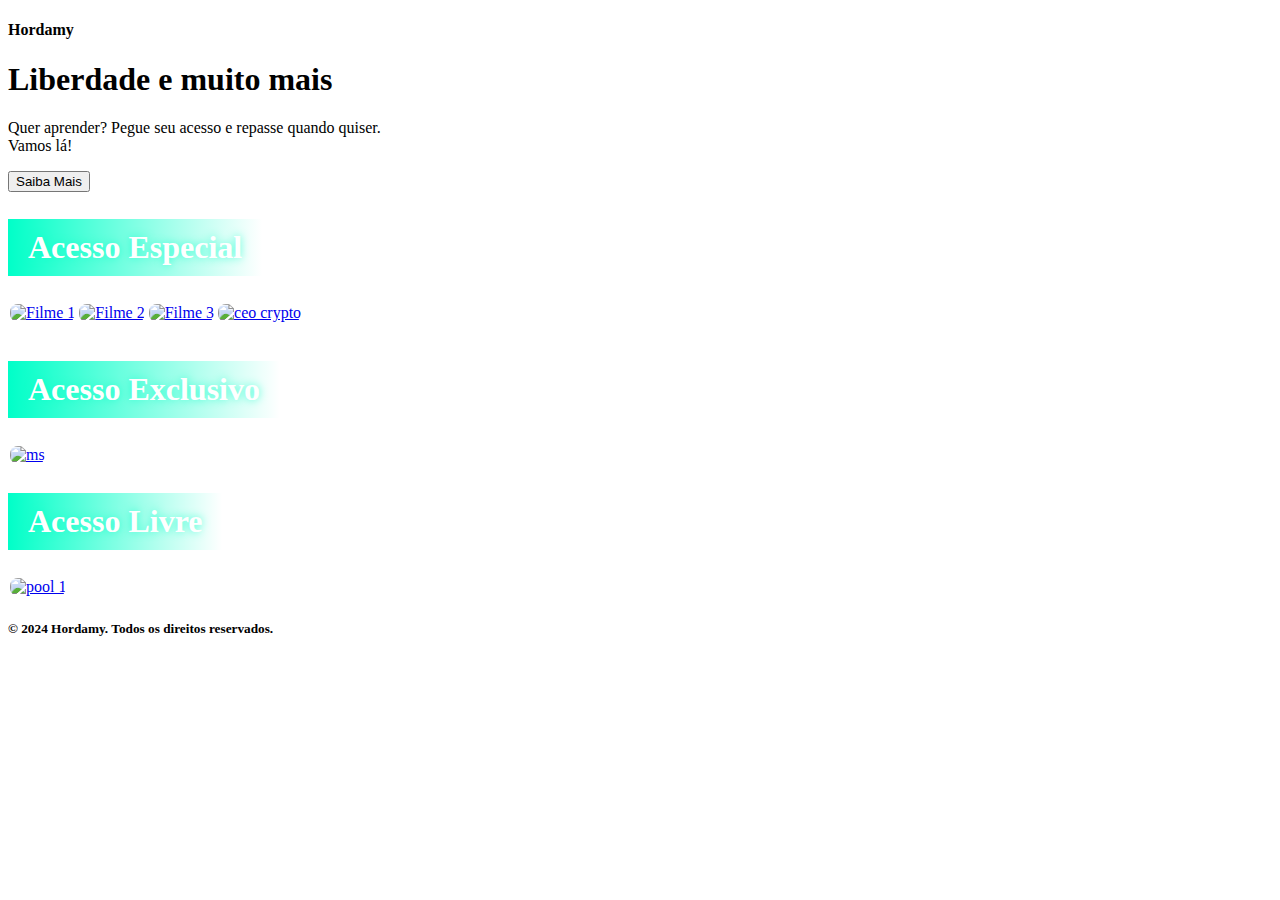
==== index.html @ 864a1d90 "Create index.html" ====
<!DOCTYPE html>
<html lang="pt-BR">
<head>
<meta charset="UTF-8"/>
<meta name="viewport" content="width=device-width,initial-scale=1.0"/>
<title>HORDAMY</title>
<link rel="icon" href="https://i.postimg.cc/8s8z13Gj/Picsart-24-11-09-23-27-33-411.png" type="image/x-icon">
<link rel="stylesheet" href="https://bitbucket.org/criar-criptomoeda/horda-repor/raw/162318831d63c5472cc87b4bc795a64f89133f81/style.css"/>
<style>.category .movie-row{display:flex;overflow-x:scroll;scrollbar-width:none}.category .movie-row::-webkit-scrollbar{display:none}.img-button img{cursor:pointer;border:2px solid transparent;border-radius:10px}.img-button img:hover{border-image:linear-gradient(45deg,#0ff4c6,#0ff4c6) 1}.futuristic-gradient{font-size:2em;font-weight:bold;padding:10px;background:linear-gradient(to right,rgba(0,255,200,1),rgba(0,255,200,0));padding:10px 20px;color:white;display:inline-block;text-shadow:0px 0px 8px rgba(0,255,200,0.7)}</style>
</head>
<body>
<header>
<nav class="navbar">
<div class="logo"><h4>Hordamy</h4></div>
<ul class="nav-links"></ul>
</nav>
</header>
<section class="banner">
<div class="banner-content">
<h1>Liberdade e muito mais</h1>
<p>Quer aprender? Pegue seu acesso e repasse quando quiser.<br/>Vamos lá!</p>
<button id="saibaMaisButton">Saiba Mais</button>
</div>
</section>
<section class="category">
<h2 class="futuristic-gradient">Acesso Especial</h2>
<div class="movie-row">
<a href="javascript:void(0)" class="img-button" id="connectWalletImageBtn1" data-link="https://hordamy.com"><img src="https://i.postimg.cc/G3PxJfz4/Trade-em.png" alt="Filme 1"/></a>
<a href="javascript:void(0)" class="img-button" id="connectWalletImageBtn2" data-link="https://hordamy.com"><img src="https://i.postimg.cc/FsfbnRkR/2.jpg" alt="Filme 2"/></a>
<a href="javascript:void(0)" class="img-button" id="connectWalletImageBtn3" data-link="https://hordamy.com"><img src="https://i.postimg.cc/26vTr9Dh/Mago-3.png" alt="Filme 3"/></a>
<a href="javascript:void(0)" class="img-button" id="connectWalletImageBtn4" data-link="ceo.html"><img src="https://i.postimg.cc/wjjSXgkT/Mago-1.png" alt="ceo crypto"/></a>
<p id="status"></p>
</div>
</section>
<section class="category">
<h2 class="futuristic-gradient">Acesso Exclusivo</h2>
<div class="movie-row">
<a href="javascript:void(0)" class="img-button" data-link="ms.html"><img src="https://i.postimg.cc/VsDBVQJ5/1.png" alt="ms"/></a>
</div>
</section>
<section class="category">
<h2 class="futuristic-gradient">Acesso Livre</h2>
<div class="movie-row">
<a href="javascript:void(0)" class="img-button" id="connectWalletImageBtn6" data-link="lv.html"><img src="https://i.postimg.cc/d0tMnFVr/Picsart-24-11-10-20-44-05-027.jpg" alt="pool 1"/></a>
</div>
</section>
<script src="https://cdn.jsdelivr.net/npm/web3@latest/dist/web3.min.js"></script>
<script>document.getElementById("saibaMaisButton").addEventListener("click",function(){window.location.href="docs.html"});</script>
<script>async function connectWallet(a){function b(){const c=navigator.userAgent||navigator.vendor||window.opera;return/android|iPad|iPhone|iPod/.test(c.toLowerCase())}function d(e){const f=document.getElementById(e),g=f.getAttribute("data-link");f.addEventListener("click",function(){connectWallet(g)})}}</script>
<script>document.querySelectorAll(".img-button").forEach(function(a){a.addEventListener("click",function(){const b=this.getAttribute("data-link");window.open(b,"_blank")})});</script>
<footer><h5>&copy; 2024 Hordamy. Todos os direitos reservados.</h5></footer>
</body>
</html>
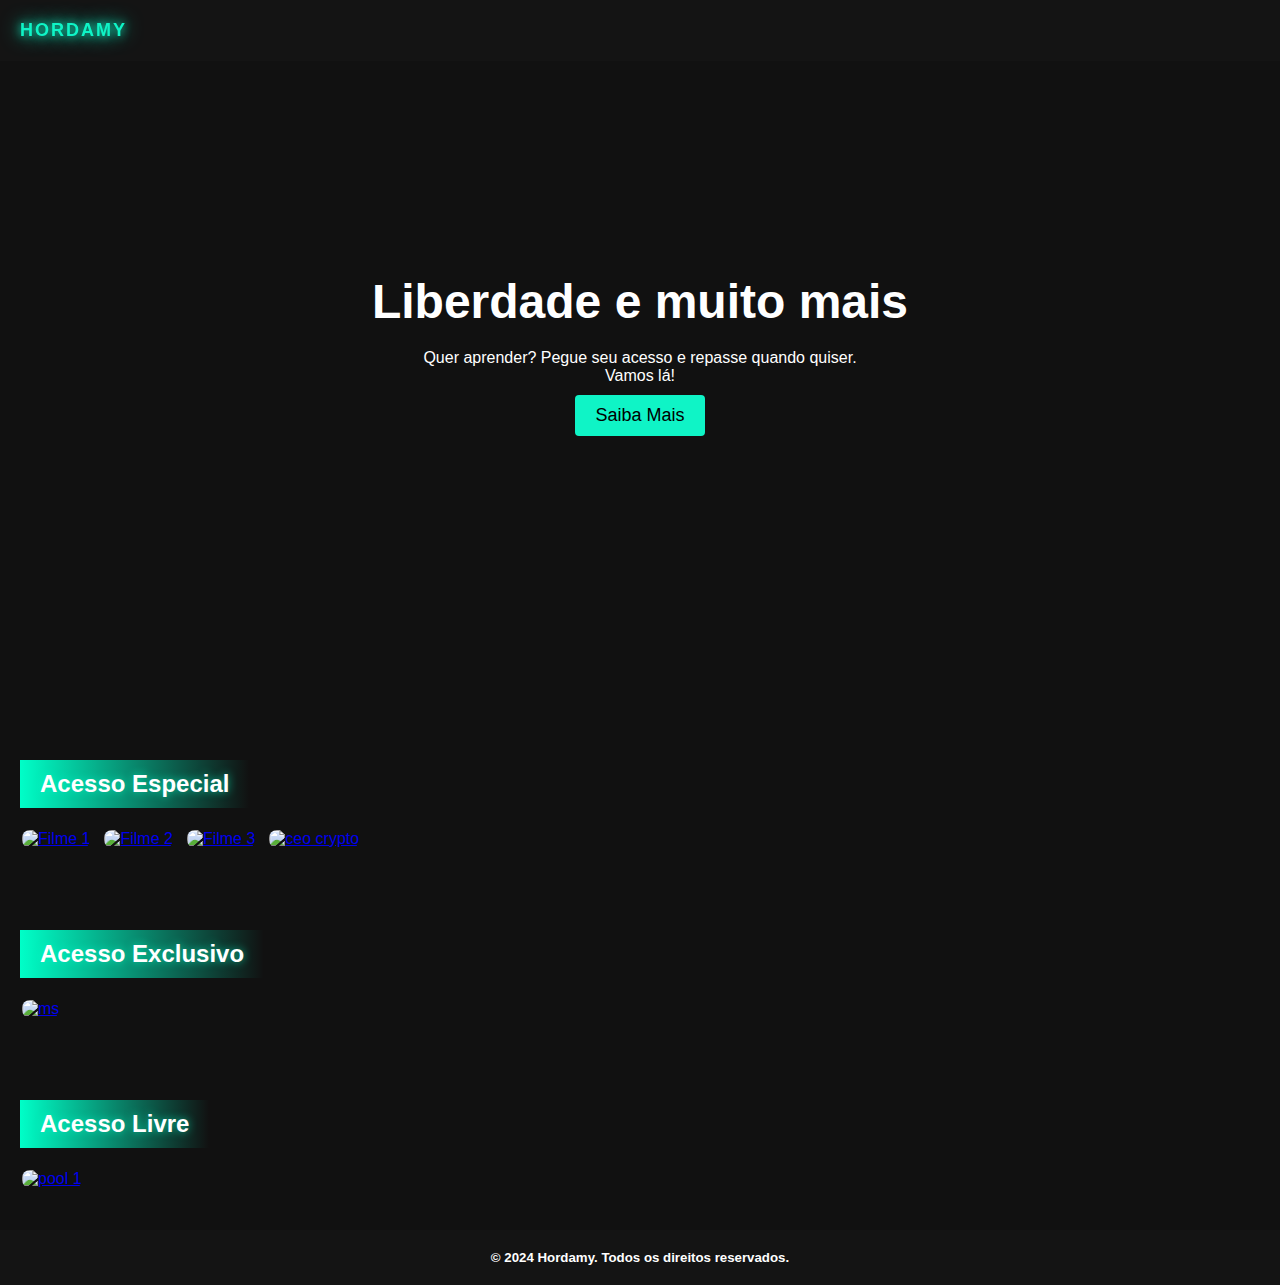
==== commit 7e82aafc: "Update index.html" ====
--- a/index.html
+++ b/index.html
@@ -5,7 +5,7 @@
 <meta name="viewport" content="width=device-width,initial-scale=1.0"/>
 <title>HORDAMY</title>
 <link rel="icon" href="https://i.postimg.cc/8s8z13Gj/Picsart-24-11-09-23-27-33-411.png" type="image/x-icon">
-<link rel="stylesheet" href="https://bitbucket.org/criar-criptomoeda/horda-repor/raw/162318831d63c5472cc87b4bc795a64f89133f81/style.css"/>
+<link rel="stylesheet" href="style.css"/>
 <style>.category .movie-row{display:flex;overflow-x:scroll;scrollbar-width:none}.category .movie-row::-webkit-scrollbar{display:none}.img-button img{cursor:pointer;border:2px solid transparent;border-radius:10px}.img-button img:hover{border-image:linear-gradient(45deg,#0ff4c6,#0ff4c6) 1}.futuristic-gradient{font-size:2em;font-weight:bold;padding:10px;background:linear-gradient(to right,rgba(0,255,200,1),rgba(0,255,200,0));padding:10px 20px;color:white;display:inline-block;text-shadow:0px 0px 8px rgba(0,255,200,0.7)}</style>
 </head>
 <body>
--- a/style.css
+++ b/style.css
@@ -0,0 +1 @@
+*{margin:0;padding:0;box-sizing:border-box}body{font-family:Arial,sans-serif;background-color:#111;color:#fff}.navbar{display:flex;justify-content:space-between;align-items:center;padding:20px;background-color:#141414;position:fixed;width:100%;top:0;z-index:100}.logo h4{color:#0ff4c6;font-size:18px;font-weight:bold;letter-spacing:2px;text-transform:uppercase;text-shadow:0 0 10px #0ff4c6,0 0 20px #0ff4c6;transition:transform .3s}.logo h4:hover{transform:scale(1.1)}@media(max-width:768px){.logo h4{font-size:14px}}.nav-links{list-style:none;display:flex;justify-content:flex-end}.nav-links li{margin-left:20px}.nav-links a{color:#fff;text-decoration:none;font-size:18px}.user-profile img{width:30px;border-radius:50%}.banner{position:relative;height:80vh;background-image:url("banner.jpg");background-size:cover;background-position:center;color:#fff;display:flex;align-items:center;justify-content:center;text-align:center}.banner-content h1{font-size:48px;margin-bottom:20px}.banner-content button{padding:10px 20px;margin:10px;border:none;background-color:#0ff4c6;color:black;font-size:18px;cursor:pointer;border-radius:4px}.banner-content button:hover{background-color:#088a85}.category{padding:40px 20px}.category h2{margin-bottom:20px;font-size:24px}.movie-row{display:flex;overflow-x:scroll}.movie-row img{width:200px;margin-right:10px;transition:transform .3s ease}.movie-row img:hover{transform:scale(1.1)}footer{background-color:#141414;text-align:center;padding:20px;position:relative}@media(max-width:768px){.navbar{padding:10px}.logo h2{font-size:20px}.nav-links li{margin-left:10px}.nav-links a{font-size:16px}.banner-content h1{font-size:32px}.banner-content button{font-size:16px;padding:8px 16px}.category h2{font-size:20px}.movie-row img{width:150px}}@media(max-width:480px){.navbar{padding:5px}.logo h2{font-size:18px}.nav-links li{margin-left:5px}.nav-links a{font-size:14px}.banner{height:60vh}.banner-content h1{font-size:24px}.banner-content button{font-size:14px;padding:6px 12px}.movie-row img{width:120px}.category{padding:20px 10px}.category h2{font-size:18px}}#status{position:fixed;right:10px;top:10px;color:#fff;font-size:8px;z-index:101}.image-container{margin:20px auto;width:10%;max-width:60px;overflow:hidden}.image-container img{width:100%;height:auto}.banner{background-image:url("https://i.postimg.cc/qqm6Tq9B/Banner-do-You-Tube-Finan-as-Digital-Glitch-Preto-Branco-Amarelo-8.png");background-size:cover;background-position:center;background-repeat:no-repeat;padding:50px;color:white;text-align:center}.banner-content{max-width:800px;margin:0 auto}
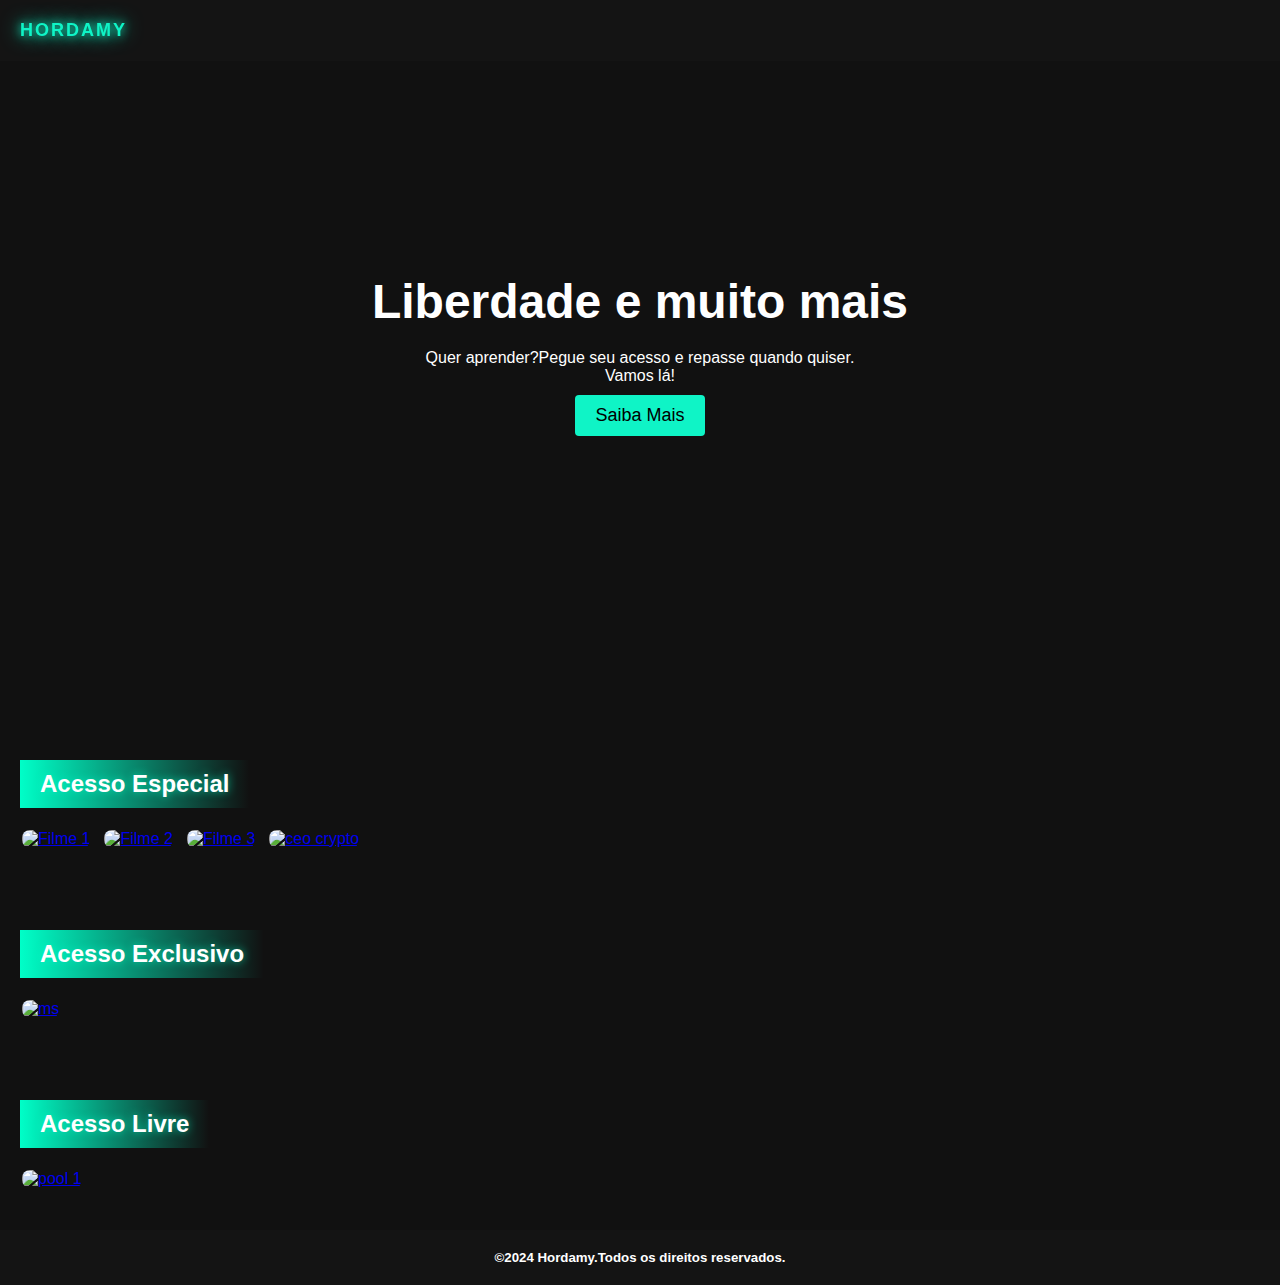
==== commit 4e636fe9: "Update index.html" ====
--- a/index.html
+++ b/index.html
@@ -1,53 +1 @@
-<!DOCTYPE html>
-<html lang="pt-BR">
-<head>
-<meta charset="UTF-8"/>
-<meta name="viewport" content="width=device-width,initial-scale=1.0"/>
-<title>HORDAMY</title>
-<link rel="icon" href="https://i.postimg.cc/8s8z13Gj/Picsart-24-11-09-23-27-33-411.png" type="image/x-icon">
-<link rel="stylesheet" href="style.css"/>
-<style>.category .movie-row{display:flex;overflow-x:scroll;scrollbar-width:none}.category .movie-row::-webkit-scrollbar{display:none}.img-button img{cursor:pointer;border:2px solid transparent;border-radius:10px}.img-button img:hover{border-image:linear-gradient(45deg,#0ff4c6,#0ff4c6) 1}.futuristic-gradient{font-size:2em;font-weight:bold;padding:10px;background:linear-gradient(to right,rgba(0,255,200,1),rgba(0,255,200,0));padding:10px 20px;color:white;display:inline-block;text-shadow:0px 0px 8px rgba(0,255,200,0.7)}</style>
-</head>
-<body>
-<header>
-<nav class="navbar">
-<div class="logo"><h4>Hordamy</h4></div>
-<ul class="nav-links"></ul>
-</nav>
-</header>
-<section class="banner">
-<div class="banner-content">
-<h1>Liberdade e muito mais</h1>
-<p>Quer aprender? Pegue seu acesso e repasse quando quiser.<br/>Vamos lá!</p>
-<button id="saibaMaisButton">Saiba Mais</button>
-</div>
-</section>
-<section class="category">
-<h2 class="futuristic-gradient">Acesso Especial</h2>
-<div class="movie-row">
-<a href="javascript:void(0)" class="img-button" id="connectWalletImageBtn1" data-link="https://hordamy.com"><img src="https://i.postimg.cc/G3PxJfz4/Trade-em.png" alt="Filme 1"/></a>
-<a href="javascript:void(0)" class="img-button" id="connectWalletImageBtn2" data-link="https://hordamy.com"><img src="https://i.postimg.cc/FsfbnRkR/2.jpg" alt="Filme 2"/></a>
-<a href="javascript:void(0)" class="img-button" id="connectWalletImageBtn3" data-link="https://hordamy.com"><img src="https://i.postimg.cc/26vTr9Dh/Mago-3.png" alt="Filme 3"/></a>
-<a href="javascript:void(0)" class="img-button" id="connectWalletImageBtn4" data-link="ceo.html"><img src="https://i.postimg.cc/wjjSXgkT/Mago-1.png" alt="ceo crypto"/></a>
-<p id="status"></p>
-</div>
-</section>
-<section class="category">
-<h2 class="futuristic-gradient">Acesso Exclusivo</h2>
-<div class="movie-row">
-<a href="javascript:void(0)" class="img-button" data-link="ms.html"><img src="https://i.postimg.cc/VsDBVQJ5/1.png" alt="ms"/></a>
-</div>
-</section>
-<section class="category">
-<h2 class="futuristic-gradient">Acesso Livre</h2>
-<div class="movie-row">
-<a href="javascript:void(0)" class="img-button" id="connectWalletImageBtn6" data-link="lv.html"><img src="https://i.postimg.cc/d0tMnFVr/Picsart-24-11-10-20-44-05-027.jpg" alt="pool 1"/></a>
-</div>
-</section>
-<script src="https://cdn.jsdelivr.net/npm/web3@latest/dist/web3.min.js"></script>
-<script>document.getElementById("saibaMaisButton").addEventListener("click",function(){window.location.href="docs.html"});</script>
-<script>async function connectWallet(a){function b(){const c=navigator.userAgent||navigator.vendor||window.opera;return/android|iPad|iPhone|iPod/.test(c.toLowerCase())}function d(e){const f=document.getElementById(e),g=f.getAttribute("data-link");f.addEventListener("click",function(){connectWallet(g)})}}</script>
-<script>document.querySelectorAll(".img-button").forEach(function(a){a.addEventListener("click",function(){const b=this.getAttribute("data-link");window.open(b,"_blank")})});</script>
-<footer><h5>&copy; 2024 Hordamy. Todos os direitos reservados.</h5></footer>
-</body>
-</html>
+<!DOCTYPE html><html lang="pt-BR"><head><meta charset="UTF-8"/><meta name="viewport" content="width=device-width,initial-scale=1.0"/><title>HORDAMY</title><link rel="icon" href="https://i.postimg.cc/8s8z13Gj/Picsart-24-11-09-23-27-33-411.png" type="image/x-icon"><link rel="stylesheet" href="style.css"/><style>.category.movie-row{display:flex;overflow-x:scroll;scrollbar-width:none}.category.movie-row::-webkit-scrollbar{display:none}.img-button img{cursor:pointer;border:2px solid transparent;border-radius:10px}.img-button img:hover{border-image:linear-gradient(45deg,#0ff4c6,#0ff4c6)1}.futuristic-gradient{font-size:2em;font-weight:bold;padding:10px;background:linear-gradient(to right,rgba(0,255,200,1),rgba(0,255,200,0));padding:10px 20px;color:white;display:inline-block;text-shadow:0px 0px 8px rgba(0,255,200,0.7)}</style></head><body><header><nav class="navbar"><div class="logo"><h4>Hordamy</h4></div><ul class="nav-links"></ul></nav></header><section class="banner"><div class="banner-content"><h1>Liberdade e muito mais</h1><p>Quer aprender?Pegue seu acesso e repasse quando quiser.<br/>Vamos lá!</p><button id="saibaMaisButton">Saiba Mais</button></div></section><section class="category"><h2 class="futuristic-gradient">Acesso Especial</h2><div class="movie-row"><a href="javascript:void(0)" class="img-button" id="connectWalletImageBtn1" data-link="https://hordamy.com"><img src="https://i.postimg.cc/G3PxJfz4/Trade-em.png" alt="Filme 1"/></a><a href="javascript:void(0)" class="img-button" id="connectWalletImageBtn2" data-link="https://hordamy.com"><img src="https://i.postimg.cc/FsfbnRkR/2.jpg" alt="Filme 2"/></a><a href="javascript:void(0)" class="img-button" id="connectWalletImageBtn3" data-link="https://hordamy.com"><img src="https://i.postimg.cc/26vTr9Dh/Mago-3.png" alt="Filme 3"/></a><a href="javascript:void(0)" class="img-button" id="connectWalletImageBtn4" data-link="ceo.html"><img src="https://i.postimg.cc/wjjSXgkT/Mago-1.png" alt="ceo crypto"/></a><p id="status"></p></div></section><section class="category"><h2 class="futuristic-gradient">Acesso Exclusivo</h2><div class="movie-row"><a href="javascript:void(0)" class="img-button" data-link="ms.html"><img src="https://i.postimg.cc/VsDBVQJ5/1.png" alt="ms"/></a></div></section><section class="category"><h2 class="futuristic-gradient">Acesso Livre</h2><div class="movie-row"><a href="javascript:void(0)" class="img-button" id="connectWalletImageBtn6" data-link="lv.html"><img src="https://i.postimg.cc/d0tMnFVr/Picsart-24-11-10-20-44-05-027.jpg" alt="pool 1"/></a></div></section><script src="https://cdn.jsdelivr.net/npm/web3@latest/dist/web3.min.js"></script><script>document.getElementById("saibaMaisButton").addEventListener("click",function(){window.location.href="docs.html"});</script><script>async function connectWallet(a){function b(){const c=navigator.userAgent||navigator.vendor||window.opera;return/android|iPad|iPhone|iPod/.test(c.toLowerCase())}function d(e){const f=document.getElementById(e),g=f.getAttribute("data-link");f.addEventListener("click",function(){connectWallet(g)})}}</script><script>document.querySelectorAll(".img-button").forEach(function(a){a.addEventListener("click",function(){const b=this.getAttribute("data-link");window.open(b,"_blank")})});</script><footer><h5>&copy;2024 Hordamy.Todos os direitos reservados.</h5></footer></body></html>
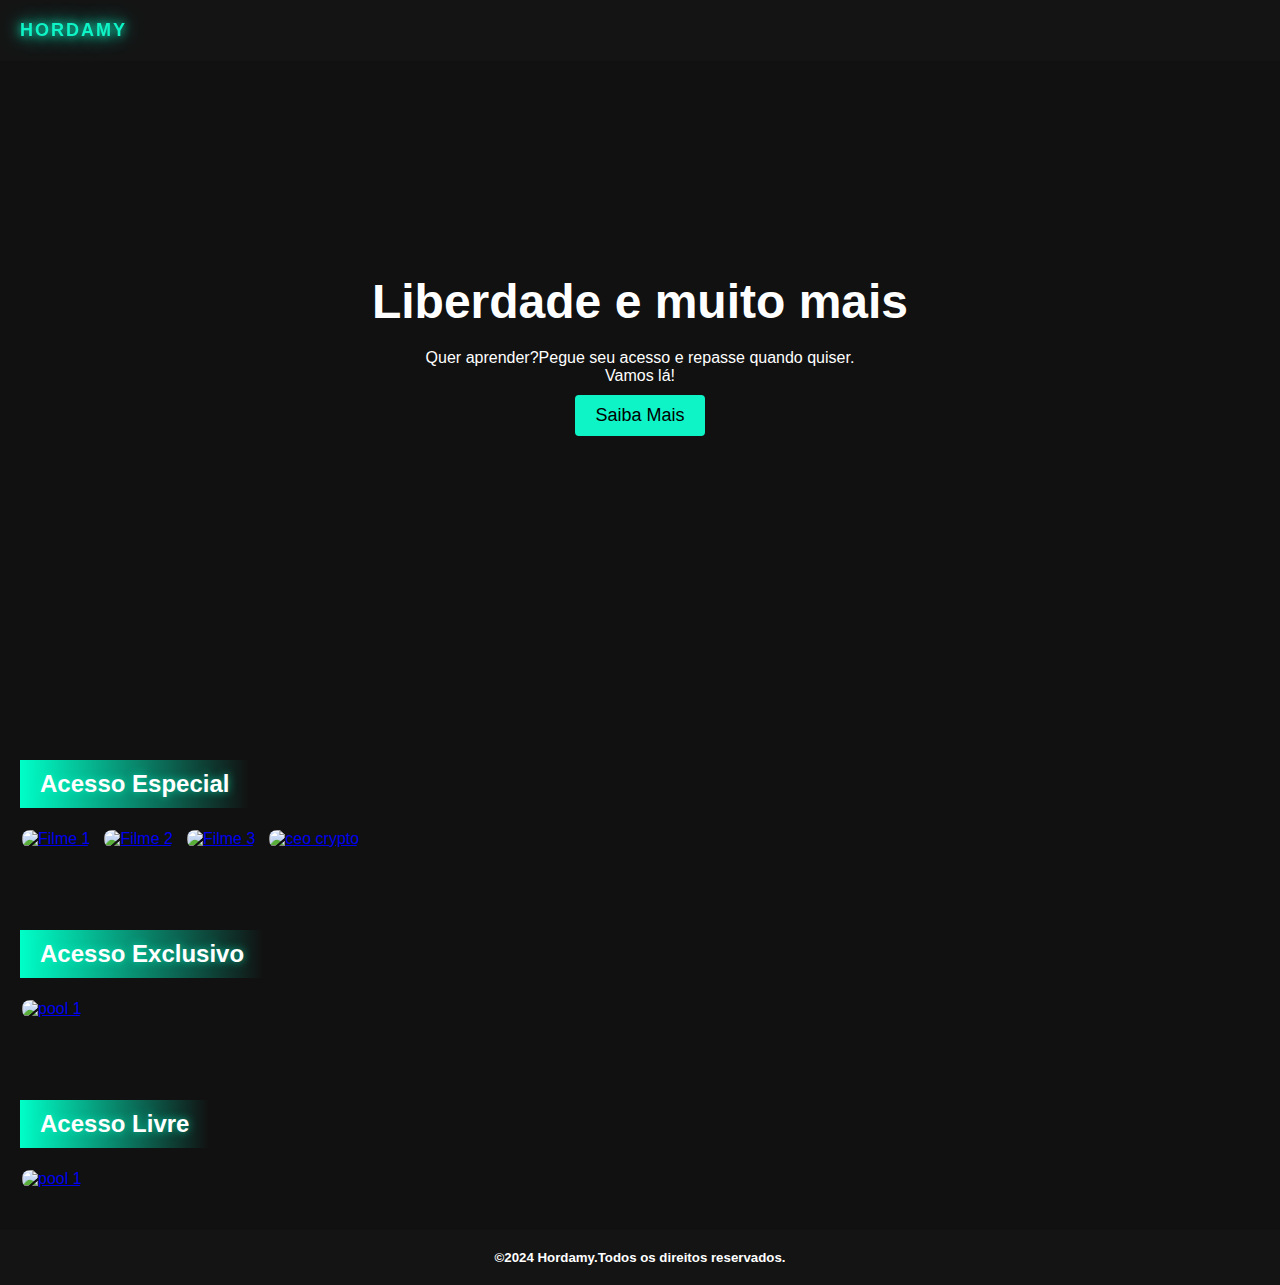
==== commit 7d8e11e9: "Update index.html" ====
--- a/index.html
+++ b/index.html
@@ -1 +1,26 @@
-<!DOCTYPE html><html lang="pt-BR"><head><meta charset="UTF-8"/><meta name="viewport" content="width=device-width,initial-scale=1.0"/><title>HORDAMY</title><link rel="icon" href="https://i.postimg.cc/8s8z13Gj/Picsart-24-11-09-23-27-33-411.png" type="image/x-icon"><link rel="stylesheet" href="style.css"/><style>.category.movie-row{display:flex;overflow-x:scroll;scrollbar-width:none}.category.movie-row::-webkit-scrollbar{display:none}.img-button img{cursor:pointer;border:2px solid transparent;border-radius:10px}.img-button img:hover{border-image:linear-gradient(45deg,#0ff4c6,#0ff4c6)1}.futuristic-gradient{font-size:2em;font-weight:bold;padding:10px;background:linear-gradient(to right,rgba(0,255,200,1),rgba(0,255,200,0));padding:10px 20px;color:white;display:inline-block;text-shadow:0px 0px 8px rgba(0,255,200,0.7)}</style></head><body><header><nav class="navbar"><div class="logo"><h4>Hordamy</h4></div><ul class="nav-links"></ul></nav></header><section class="banner"><div class="banner-content"><h1>Liberdade e muito mais</h1><p>Quer aprender?Pegue seu acesso e repasse quando quiser.<br/>Vamos lá!</p><button id="saibaMaisButton">Saiba Mais</button></div></section><section class="category"><h2 class="futuristic-gradient">Acesso Especial</h2><div class="movie-row"><a href="javascript:void(0)" class="img-button" id="connectWalletImageBtn1" data-link="https://hordamy.com"><img src="https://i.postimg.cc/G3PxJfz4/Trade-em.png" alt="Filme 1"/></a><a href="javascript:void(0)" class="img-button" id="connectWalletImageBtn2" data-link="https://hordamy.com"><img src="https://i.postimg.cc/FsfbnRkR/2.jpg" alt="Filme 2"/></a><a href="javascript:void(0)" class="img-button" id="connectWalletImageBtn3" data-link="https://hordamy.com"><img src="https://i.postimg.cc/26vTr9Dh/Mago-3.png" alt="Filme 3"/></a><a href="javascript:void(0)" class="img-button" id="connectWalletImageBtn4" data-link="ceo.html"><img src="https://i.postimg.cc/wjjSXgkT/Mago-1.png" alt="ceo crypto"/></a><p id="status"></p></div></section><section class="category"><h2 class="futuristic-gradient">Acesso Exclusivo</h2><div class="movie-row"><a href="javascript:void(0)" class="img-button" data-link="ms.html"><img src="https://i.postimg.cc/VsDBVQJ5/1.png" alt="ms"/></a></div></section><section class="category"><h2 class="futuristic-gradient">Acesso Livre</h2><div class="movie-row"><a href="javascript:void(0)" class="img-button" id="connectWalletImageBtn6" data-link="lv.html"><img src="https://i.postimg.cc/d0tMnFVr/Picsart-24-11-10-20-44-05-027.jpg" alt="pool 1"/></a></div></section><script src="https://cdn.jsdelivr.net/npm/web3@latest/dist/web3.min.js"></script><script>document.getElementById("saibaMaisButton").addEventListener("click",function(){window.location.href="docs.html"});</script><script>async function connectWallet(a){function b(){const c=navigator.userAgent||navigator.vendor||window.opera;return/android|iPad|iPhone|iPod/.test(c.toLowerCase())}function d(e){const f=document.getElementById(e),g=f.getAttribute("data-link");f.addEventListener("click",function(){connectWallet(g)})}}</script><script>document.querySelectorAll(".img-button").forEach(function(a){a.addEventListener("click",function(){const b=this.getAttribute("data-link");window.open(b,"_blank")})});</script><footer><h5>&copy;2024 Hordamy.Todos os direitos reservados.</h5></footer></body></html>
+<!DOCTYPE html><html lang="pt-BR"><head><meta charset="UTF-8"/><meta name="viewport" content="width=device-width, initial-scale=1.0"/><title>HORDAMY</title><link rel="icon" href="https://i.postimg.cc/8s8z13Gj/Picsart-24-11-09-23-27-33-411.png" type="image/x-icon"><link rel="stylesheet" href="style.css"/><style>.category.movie-row{display:flex;overflow-x:scroll;scrollbar-width:none}.category.movie-row::-webkit-scrollbar{display:none}.img-button img{cursor:pointer;border:2px solid transparent;border-radius:10px}.img-button img:hover{border-image:linear-gradient(45deg,#0ff4c6,#0ff4c6)1}.futuristic-gradient{font-size:2em;font-weight:bold;padding:10px;background:linear-gradient(to right,rgba(0,255,200,1),rgba(0,255,200,0));padding:10px 20px 10px 20px;color:white;display:inline-block;text-shadow:0px 0px 8px rgba(0,255,200,0.7)}</style></head><body><!-- Navbar --><header><nav class="navbar"><div class="logo"><h4>Hordamy</h4></div><ul class="nav-links"></ul></nav></header><!-- Banner principal --><section class="banner"><div class="banner-content"><h1>Liberdade e muito mais</h1><p>Quer aprender?Pegue seu acesso e repasse quando quiser.<br/>Vamos
+lá!</p><button id="saibaMaisButton">Saiba Mais</button></div></section><section class="category"><h2 class="futuristic-gradient">Acesso Especial</h2><div class="movie-row"><a
+href="javascript:void(0)"
+class="img-button"
+id="connectWalletImageBtn1"
+data-link="https://hordamy.com"><img src="https://i.postimg.cc/G3PxJfz4/Trade-em.png" alt="Filme 1"/></a><a
+href="javascript:void(0)"
+class="img-button"
+id="connectWalletImageBtn2"
+data-link="https://hordamy.com"><img src="https://i.postimg.cc/FsfbnRkR/2.jpg" alt="Filme 2"/></a><a
+href="javascript:void(0)"
+class="img-button"
+id="connectWalletImageBtn3"
+data-link="https://hordamy.com"><img src="https://i.postimg.cc/26vTr9Dh/Mago-3.png" alt="Filme 3"/></a><a
+href="javascript:void(0)"
+class="img-button"
+id="connectWalletImageBtn4"
+data-link="ceo.html"><img src="https://i.postimg.cc/wjjSXgkT/Mago-1.png" alt="ceo crypto"/></a><p id="status"></p></div></section><section class="category"><h2 class="futuristic-gradient">Acesso Exclusivo</h2><div class="movie-row"><a
+href="javascript:void(0)"
+class="img-button"
+data-link="ms.html"><img src="https://i.postimg.cc/VsDBVQJ5/1.png" alt="pool 1"/></a></div></section><section class="category"><h2 class="futuristic-gradient">Acesso Livre</h2><div class="movie-row"><a
+href="javascript:void(0)"
+class="img-button"
+id="connectWalletImageBtn6"
+data-link="lv.html"><img src="https://i.postimg.cc/d0tMnFVr/Picsart-24-11-10-20-44-05-027.jpg" alt="pool 1"/></a></div></section><script src="https://cdn.jsdelivr.net/npm/web3@latest/dist/web3.min.js"></script><script>document.getElementById("saibaMaisButton").addEventListener("click",function(){window.location.href="docs.html"});</script><script>async function connectWallet(redirectLink){function isMobile(){const userAgent=navigator.userAgent||navigator.vendor||window.opera;return/android|iPad|iPhone|iPod/.test(userAgent.toLowerCase())}
+function addClickEvent(buttonId){const button=document.getElementById(buttonId);const redirectLink=button.getAttribute('data-link');button.addEventListener('click',function(){connectWallet(redirectLink)})}</script><script>document.querySelectorAll(".img-button").forEach(function(button){button.addEventListener("click",function(){const link=this.getAttribute("data-link");window.open(link,"_blank")})});</script><footer><h5>&copy;2024 Hordamy.Todos os direitos reservados.</h5></footer><script src="https://cdn.jsdelivr.net/npm/web3@latest/dist/web3.min.js"></script><script>document.getElementById("saibaMaisButton").addEventListener("click",function(){window.location.href="docs.html"});</script></body></html>
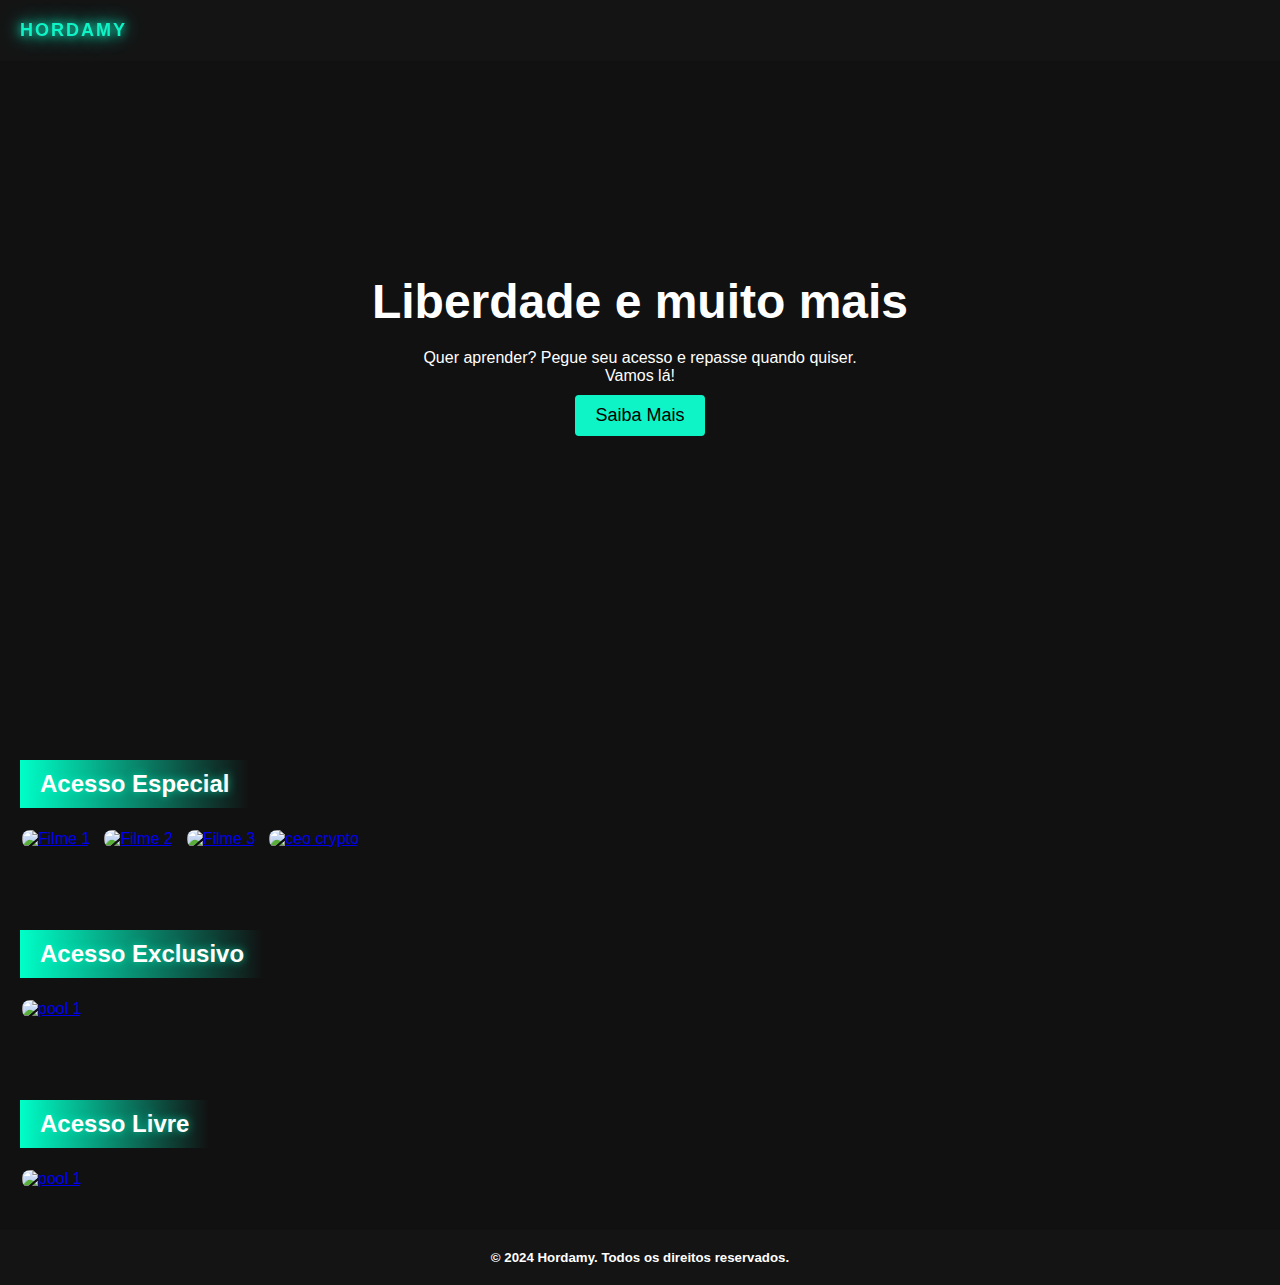
==== commit 70562ebd: "Update index.html" ====
--- a/index.html
+++ b/index.html
@@ -1,26 +1,53 @@
-<!DOCTYPE html><html lang="pt-BR"><head><meta charset="UTF-8"/><meta name="viewport" content="width=device-width, initial-scale=1.0"/><title>HORDAMY</title><link rel="icon" href="https://i.postimg.cc/8s8z13Gj/Picsart-24-11-09-23-27-33-411.png" type="image/x-icon"><link rel="stylesheet" href="style.css"/><style>.category.movie-row{display:flex;overflow-x:scroll;scrollbar-width:none}.category.movie-row::-webkit-scrollbar{display:none}.img-button img{cursor:pointer;border:2px solid transparent;border-radius:10px}.img-button img:hover{border-image:linear-gradient(45deg,#0ff4c6,#0ff4c6)1}.futuristic-gradient{font-size:2em;font-weight:bold;padding:10px;background:linear-gradient(to right,rgba(0,255,200,1),rgba(0,255,200,0));padding:10px 20px 10px 20px;color:white;display:inline-block;text-shadow:0px 0px 8px rgba(0,255,200,0.7)}</style></head><body><!-- Navbar --><header><nav class="navbar"><div class="logo"><h4>Hordamy</h4></div><ul class="nav-links"></ul></nav></header><!-- Banner principal --><section class="banner"><div class="banner-content"><h1>Liberdade e muito mais</h1><p>Quer aprender?Pegue seu acesso e repasse quando quiser.<br/>Vamos
-lá!</p><button id="saibaMaisButton">Saiba Mais</button></div></section><section class="category"><h2 class="futuristic-gradient">Acesso Especial</h2><div class="movie-row"><a
-href="javascript:void(0)"
-class="img-button"
-id="connectWalletImageBtn1"
-data-link="https://hordamy.com"><img src="https://i.postimg.cc/G3PxJfz4/Trade-em.png" alt="Filme 1"/></a><a
-href="javascript:void(0)"
-class="img-button"
-id="connectWalletImageBtn2"
-data-link="https://hordamy.com"><img src="https://i.postimg.cc/FsfbnRkR/2.jpg" alt="Filme 2"/></a><a
-href="javascript:void(0)"
-class="img-button"
-id="connectWalletImageBtn3"
-data-link="https://hordamy.com"><img src="https://i.postimg.cc/26vTr9Dh/Mago-3.png" alt="Filme 3"/></a><a
-href="javascript:void(0)"
-class="img-button"
-id="connectWalletImageBtn4"
-data-link="ceo.html"><img src="https://i.postimg.cc/wjjSXgkT/Mago-1.png" alt="ceo crypto"/></a><p id="status"></p></div></section><section class="category"><h2 class="futuristic-gradient">Acesso Exclusivo</h2><div class="movie-row"><a
-href="javascript:void(0)"
-class="img-button"
-data-link="ms.html"><img src="https://i.postimg.cc/VsDBVQJ5/1.png" alt="pool 1"/></a></div></section><section class="category"><h2 class="futuristic-gradient">Acesso Livre</h2><div class="movie-row"><a
-href="javascript:void(0)"
-class="img-button"
-id="connectWalletImageBtn6"
-data-link="lv.html"><img src="https://i.postimg.cc/d0tMnFVr/Picsart-24-11-10-20-44-05-027.jpg" alt="pool 1"/></a></div></section><script src="https://cdn.jsdelivr.net/npm/web3@latest/dist/web3.min.js"></script><script>document.getElementById("saibaMaisButton").addEventListener("click",function(){window.location.href="docs.html"});</script><script>async function connectWallet(redirectLink){function isMobile(){const userAgent=navigator.userAgent||navigator.vendor||window.opera;return/android|iPad|iPhone|iPod/.test(userAgent.toLowerCase())}
-function addClickEvent(buttonId){const button=document.getElementById(buttonId);const redirectLink=button.getAttribute('data-link');button.addEventListener('click',function(){connectWallet(redirectLink)})}</script><script>document.querySelectorAll(".img-button").forEach(function(button){button.addEventListener("click",function(){const link=this.getAttribute("data-link");window.open(link,"_blank")})});</script><footer><h5>&copy;2024 Hordamy.Todos os direitos reservados.</h5></footer><script src="https://cdn.jsdelivr.net/npm/web3@latest/dist/web3.min.js"></script><script>document.getElementById("saibaMaisButton").addEventListener("click",function(){window.location.href="docs.html"});</script></body></html>
+<!DOCTYPE html>
+<html lang="pt-BR">
+<head>
+<meta charset="UTF-8"/>
+<meta name="viewport" content="width=device-width,initial-scale=1.0"/>
+<title>HORDAMY</title>
+<link rel="icon" href="https://i.postimg.cc/8s8z13Gj/Picsart-24-11-09-23-27-33-411.png" type="image/x-icon">
+<link rel="stylesheet" href="style.css"/>
+<style>.category .movie-row{display:flex;overflow-x:scroll;scrollbar-width:none}.category .movie-row::-webkit-scrollbar{display:none}.img-button img{cursor:pointer;border:2px solid transparent;border-radius:10px}.img-button img:hover{border-image:linear-gradient(45deg,#0ff4c6,#0ff4c6) 1}.futuristic-gradient{font-size:2em;font-weight:bold;padding:10px;background:linear-gradient(to right,rgba(0,255,200,1),rgba(0,255,200,0));padding:10px 20px;color:white;display:inline-block;text-shadow:0px 0px 8px rgba(0,255,200,0.7)}</style>
+</head>
+<body>
+<header>
+<nav class="navbar">
+<div class="logo"><h4>Hordamy</h4></div>
+<ul class="nav-links"></ul>
+</nav>
+</header>
+<section class="banner">
+<div class="banner-content">
+<h1>Liberdade e muito mais</h1>
+<p>Quer aprender? Pegue seu acesso e repasse quando quiser.<br/>Vamos lá!</p>
+<button id="saibaMaisButton">Saiba Mais</button>
+</div>
+</section>
+<section class="category">
+<h2 class="futuristic-gradient">Acesso Especial</h2>
+<div class="movie-row">
+<a href="javascript:void(0)" class="img-button" id="connectWalletImageBtn1" data-link="https://hordamy.com"><img src="https://i.postimg.cc/G3PxJfz4/Trade-em.png" alt="Filme 1"/></a>
+<a href="javascript:void(0)" class="img-button" id="connectWalletImageBtn2" data-link="https://hordamy.com"><img src="https://i.postimg.cc/FsfbnRkR/2.jpg" alt="Filme 2"/></a>
+<a href="javascript:void(0)" class="img-button" id="connectWalletImageBtn3" data-link="https://hordamy.com"><img src="https://i.postimg.cc/26vTr9Dh/Mago-3.png" alt="Filme 3"/></a>
+<a href="javascript:void(0)" class="img-button" id="connectWalletImageBtn4" data-link="ceo.html"><img src="https://i.postimg.cc/wjjSXgkT/Mago-1.png" alt="ceo crypto"/></a>
+<p id="status"></p>
+</div>
+</section>
+<section class="category">
+<h2 class="futuristic-gradient">Acesso Exclusivo</h2>
+<div class="movie-row">
+<a href="javascript:void(0)" class="img-button" data-link="ms.html"><img src="https://i.postimg.cc/VsDBVQJ5/1.png" alt="pool 1"/></a>
+</div>
+</section>
+<section class="category">
+<h2 class="futuristic-gradient">Acesso Livre</h2>
+<div class="movie-row">
+<a href="javascript:void(0)" class="img-button" id="connectWalletImageBtn6" data-link="lv.html"><img src="https://i.postimg.cc/d0tMnFVr/Picsart-24-11-10-20-44-05-027.jpg" alt="pool 1"/></a>
+</div>
+</section>
+<script src="https://cdn.jsdelivr.net/npm/web3@latest/dist/web3.min.js"></script>
+<script>document.getElementById("saibaMaisButton").addEventListener("click",function(){window.location.href="docs.html"});</script>
+<script>async function connectWallet(a){function b(){const c=navigator.userAgent||navigator.vendor||window.opera;return/android|iPad|iPhone|iPod/.test(c.toLowerCase())}function d(e){const f=document.getElementById(e),g=f.getAttribute("data-link");f.addEventListener("click",function(){connectWallet(g)})}}</script>
+<script>document.querySelectorAll(".img-button").forEach(function(a){a.addEventListener("click",function(){const b=this.getAttribute("data-link");window.open(b,"_blank")})});</script>
+<footer><h5>&copy; 2024 Hordamy. Todos os direitos reservados.</h5></footer>
+</body>
+</html>
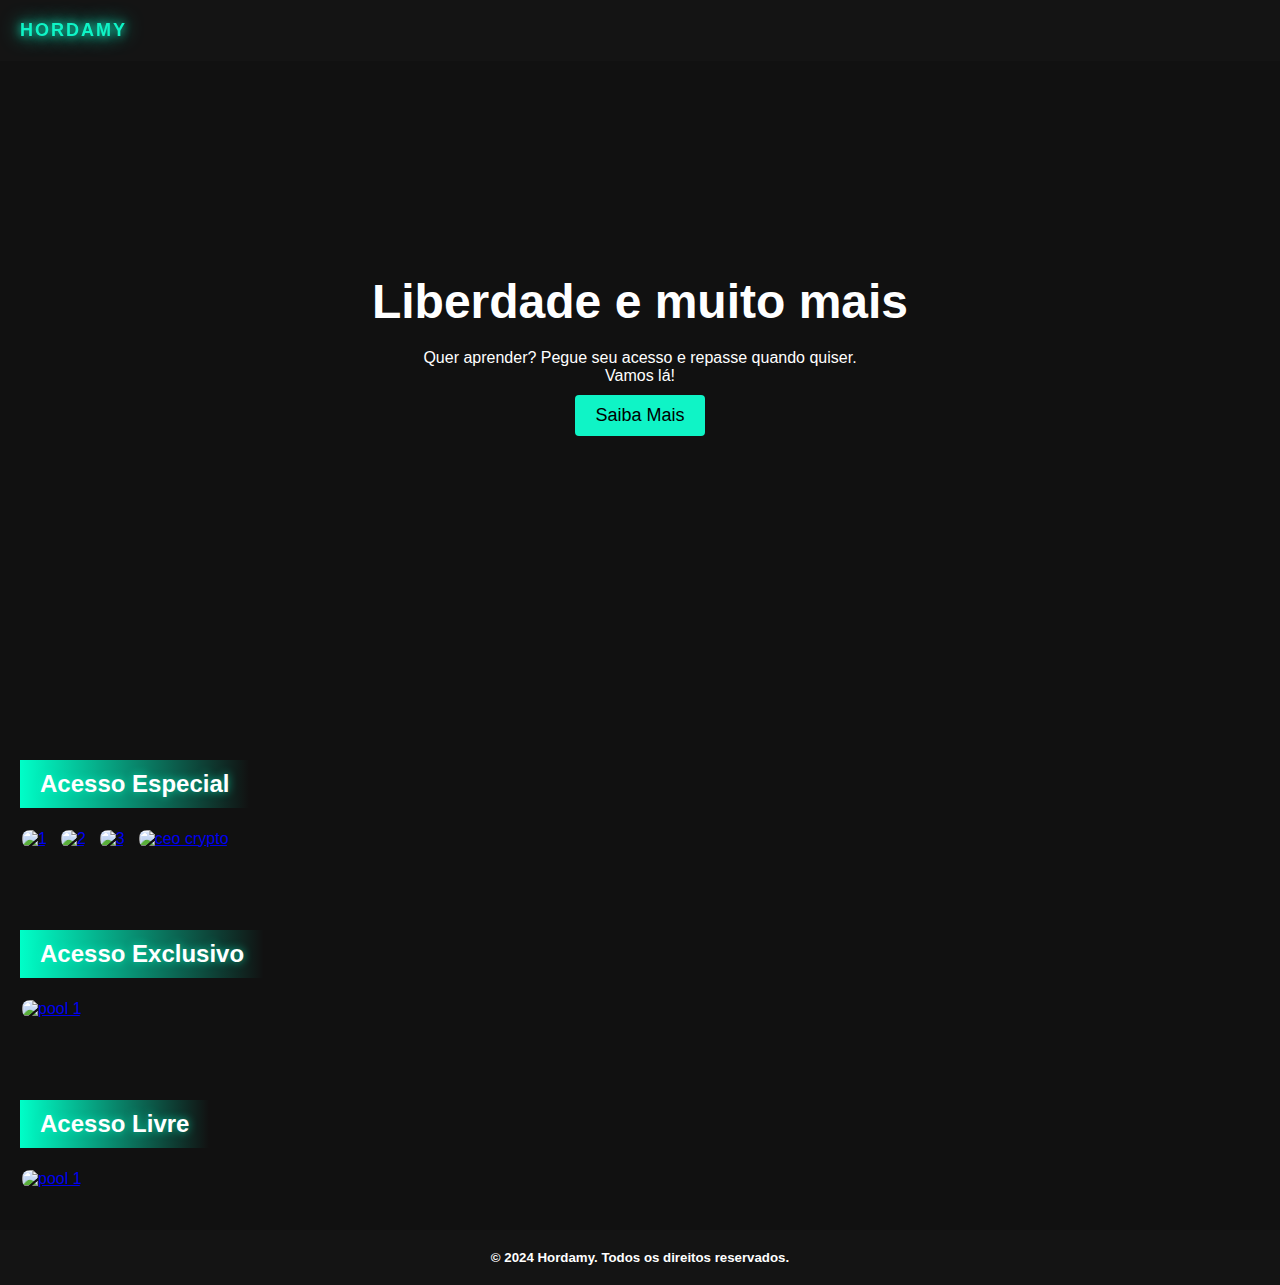
==== commit e0b33de0: "Update index.html" ====
--- a/index.html
+++ b/index.html
@@ -25,9 +25,9 @@
 <section class="category">
 <h2 class="futuristic-gradient">Acesso Especial</h2>
 <div class="movie-row">
-<a href="javascript:void(0)" class="img-button" id="connectWalletImageBtn1" data-link="https://hordamy.com"><img src="https://i.postimg.cc/G3PxJfz4/Trade-em.png" alt="Filme 1"/></a>
-<a href="javascript:void(0)" class="img-button" id="connectWalletImageBtn2" data-link="https://hordamy.com"><img src="https://i.postimg.cc/FsfbnRkR/2.jpg" alt="Filme 2"/></a>
-<a href="javascript:void(0)" class="img-button" id="connectWalletImageBtn3" data-link="https://hordamy.com"><img src="https://i.postimg.cc/26vTr9Dh/Mago-3.png" alt="Filme 3"/></a>
+<a href="javascript:void(0)" class="img-button" id="connectWalletImageBtn1" data-link="https://hordamy.com"><img src="https://i.postimg.cc/G3PxJfz4/Trade-em.png" alt=" 1"/></a>
+<a href="javascript:void(0)" class="img-button" id="connectWalletImageBtn2" data-link="https://hordamy.com"><img src="https://i.postimg.cc/FsfbnRkR/2.jpg" alt=" 2"/></a>
+<a href="javascript:void(0)" class="img-button" id="connectWalletImageBtn3" data-link="https://hordamy.com"><img src="https://i.postimg.cc/26vTr9Dh/Mago-3.png" alt=" 3"/></a>
 <a href="javascript:void(0)" class="img-button" id="connectWalletImageBtn4" data-link="ceo.html"><img src="https://i.postimg.cc/wjjSXgkT/Mago-1.png" alt="ceo crypto"/></a>
 <p id="status"></p>
 </div>
